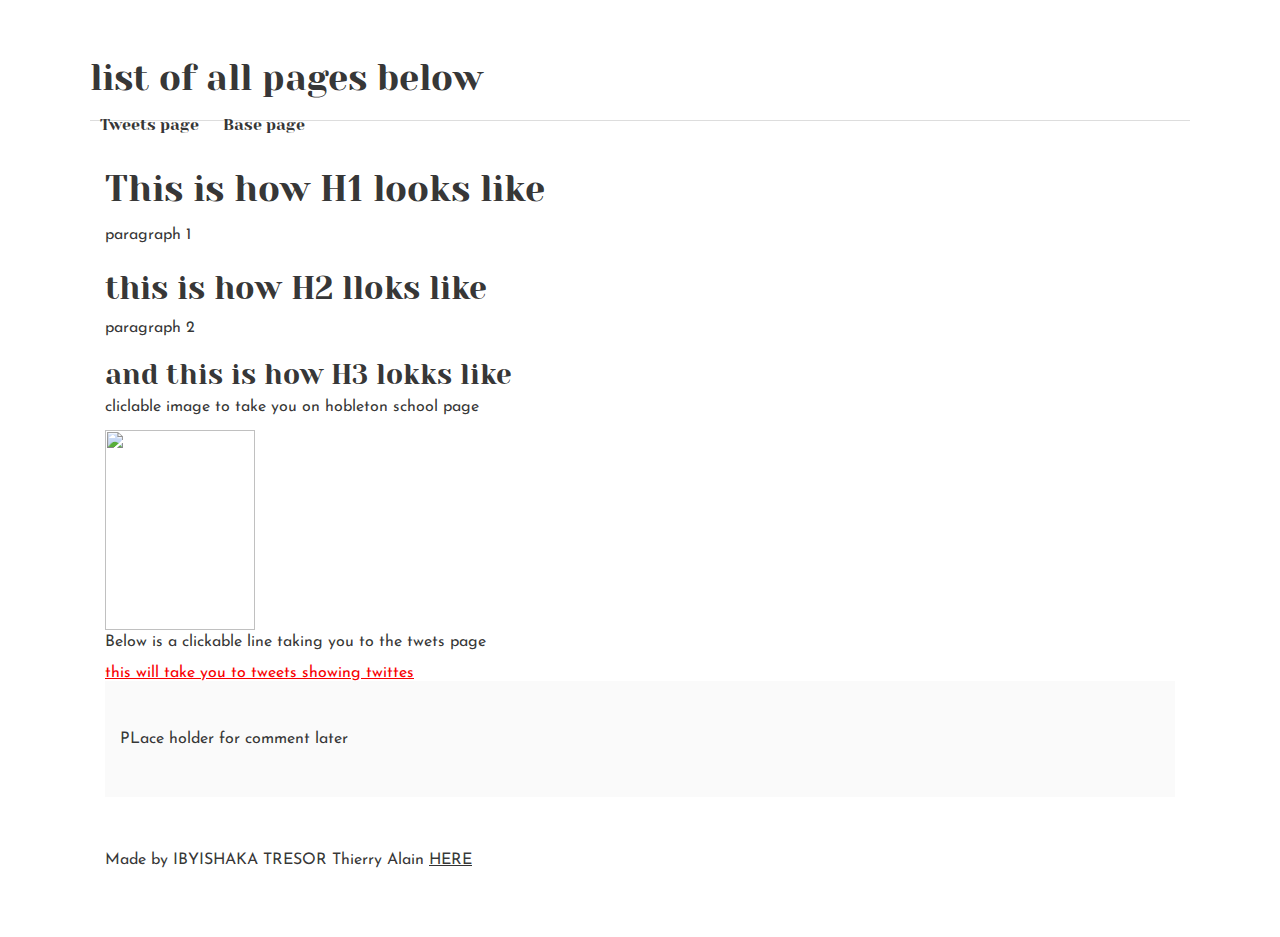
==== css-basics/index.html @ 06841880 "css baaics" ====
<!DOCTYPE html>
<html>
  <head>
    <title> HTML Basics</title>
    <meta charset="UTF-8">
    <link href="base.css" rel="stylesheet">
    <link href="styles.css" rel="stylesheet">
  </head>
  <body>
    <header>
      <h1>list of all pages below</h1>
      <ul>
        <li> <a href="tweets.html" target="_blank">Tweets page</a></li>
        <li> <a href="base-index.html" target="_blank"> Base page </a> </li>
      </ul>
    </header>
    <main>
  <article>
    <h1>This is how H1 looks like </h1>
   <p>paragraph 1</p>
   <h2>this is how H2 lloks like  </h2>
   <p>paragraph 2</p>
   <h3>and this is how H3 lokks like  </h3>
   <p> cliclable image to take you on hobleton school page </p>
   <a href="https://www.holbertonschool.com"><img src="1.jpg" height="200 px" width="150 px"></a>
   <p>Below is a clickable  line taking you to the twets page </p>
   <a href="tweets.html"> this will take you to tweets showing twittes </a>
   <aside>PLace holder for comment later</aside>
  </article>
</main>
<footer>Made by IBYISHAKA TRESOR Thierry Alain <a href=" https://github.com/tibyishaka" target="_blank"><b>HERE</b></a></footer>
  </body>
</html>
---- css-basics/base.css ----
/* Importing webfonts */
/* (If you're learning CSS, you should disregard that) */

@import url(https://fonts.googleapis.com/css?family=Yeseva+One);
@import url(https://fonts.googleapis.com/css?family=Josefin+Sans:400,700,700italic,400italic);


/* CSS reset rules */

html, body {
	height: 100%;
	min-height: 100%;
}
html, body, div, span, applet, object, iframe,
h1, h2, h3, h4, h5, h6, p, blockquote, pre,
a, abbr, acronym, address, big, cite, code,
del, dfn, img, ins, kbd, q, s, samp,
small, strike, sub, sup, tt, var,
b, u, i, center,
dl, dt, dd,
fieldset, form, label, legend,
table, caption, tbody, tfoot, thead, tr, th, td,
article, aside, canvas, details, embed, 
figure, figcaption, footer, header, hgroup, 
menu, nav, output, ruby, section, summary,
time, mark, audio, video {
	margin: 0;
	padding: 0;
	border: 0;
	font-size: 100%;
	font: inherit;
	vertical-align: baseline;
}
/* HTML5 display-role reset for older browsers */
article, aside, details, figcaption, figure, 
footer, header, hgroup, menu, nav, section {
	display: block;
}
body {
	line-height: 1;
}
blockquote, q {
	quotes: none;
}
blockquote:before, blockquote:after,
q:before, q:after {
	content: '';
	content: none;
}
table {
	border-collapse: collapse;
	border-spacing: 0;
}


/* Fonts and colors */

body {
	font-family: 'Josefin Sans', serif;
	color: rgba(0, 0, 0, 0.8);
}
h1, h2, h3, h4, h5, h6, header {
	font-family: 'Yeseva One', sans-serif;
}
article {
}
header {
	border-bottom: 1px solid rgb(221,221,221);
	transition: border-bottom-color 1s ease;
}
header a {
	color: rgba(0, 0, 0, 0.8);
}
aside {
	background: #FAFAFA;
}
aside p {
	border: 1px solid #bbb;
	background: #ddd;
	color: black;
}
footer a {
	color: rgba(0, 0, 0, 0.8);
}
a {
	color: #F80002;
}


/* Positioning and margins */

@media (min-width: 1100px) {
	body {
		width: 1100px;
		margin: 0 auto;
	}
}

article {
	padding: 50px 15px;
}
article > *:first-child {
	margin-top: 0;
}
aside {
	padding: 50px 15px;
}
header .right {
	float: right;
	margin: 0 10px 15px;
}


/* Header */
header {
	padding: 20px 0;
	height: 80px;
}
header ul {
	list-style: none;
	margin: 0;
	padding: 0;
}
header li {
	display: inline;
	vertical-align:middle;
}
header li:first-child {
	margin: 0;
}
header li a {
	margin: 0 10px;
}
header li.logo {
	font-size: 36px;
}
header a {
	text-decoration: none;
}


/* Aside */

aside p {
	border-radius: 10px;
	padding: 20px 20px;
}


/* Footer */

footer {
	padding: 5px 15px;
	height: 80px;
}


/* Text styles and margins */

p {
	margin-bottom: 15px;
}
h1 {
	font-size: 36px;
	margin: 40px 0 20px;
}
h2 {
	font-size: 32px;
	margin: 30px 0 15px;
}
h3 {
	font-size: 28px;
	margin: 25px 0 10px;
}
h4 {
	font-size: 20px;
	font-weight: bold;
	margin: 20px 0 10px;
}
h5 {
	font-size: 18px;
	font-weight: bold;
	margin: 15px 0 10px;
}
h6 {
	font-weight: bold;
	margin: 5px 0;
}

@media (max-width: 800px) {
  body.works_on_smartphone {
  	display: block;
  }
  body.works_on_smartphone main {
  	display: block;
  }
  header .right {
  	float: none;
  }
}
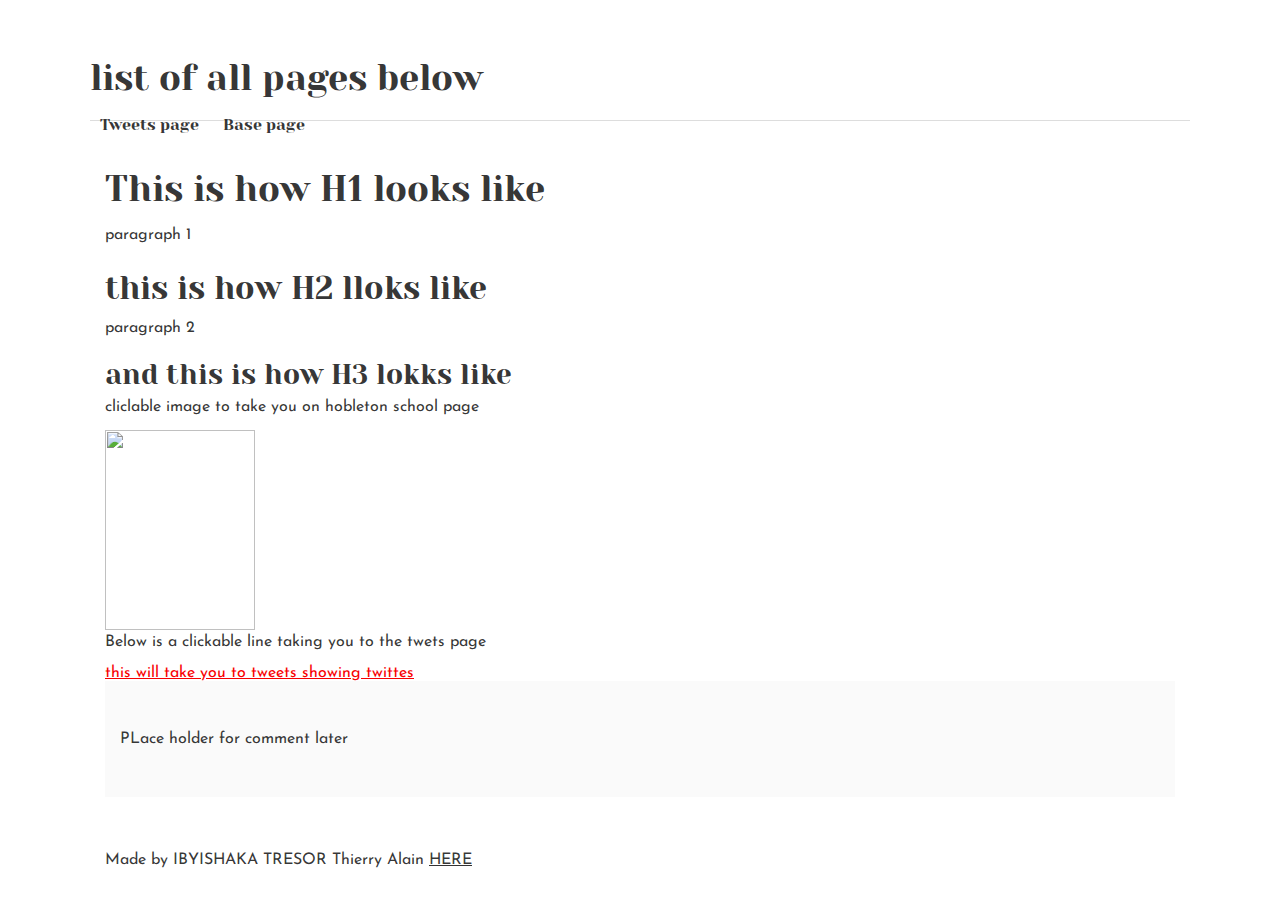
==== commit 88e441c1: "changes done on index file" ====
--- a/css-basics/index.html
+++ b/css-basics/index.html
@@ -6,7 +6,7 @@
     <link href="base.css" rel="stylesheet">
     <link href="styles.css" rel="stylesheet">
   </head>
-  <body>
+  <body class="works_on_smartphone">
     <header>
       <h1>list of all pages below</h1>
       <ul>
--- a/css-basics/base.css
+++ b/css-basics/base.css
@@ -36,6 +36,12 @@
 footer, header, hgroup, menu, nav, section {
 	display: block;
 }
+main{
+  display: flex ;
+  flex-direction: row;
+  flex:auto;
+
+}
 body {
 	line-height: 1;
 }
@@ -58,11 +64,15 @@
 body {
 	font-family: 'Josefin Sans', serif;
 	color: rgba(0, 0, 0, 0.8);
+  display:flex;
+  flex-direction: column;
 }
 h1, h2, h3, h4, h5, h6, header {
 	font-family: 'Yeseva One', sans-serif;
 }
 article {
+  flex: 2;
+  overflow-y: auto;
 }
 header {
 	border-bottom: 1px solid rgb(221,221,221);
@@ -104,6 +114,8 @@
 }
 aside {
 	padding: 50px 15px;
+  flex : 1;
+  overflow-y: auto;
 }
 header .right {
 	float: right;
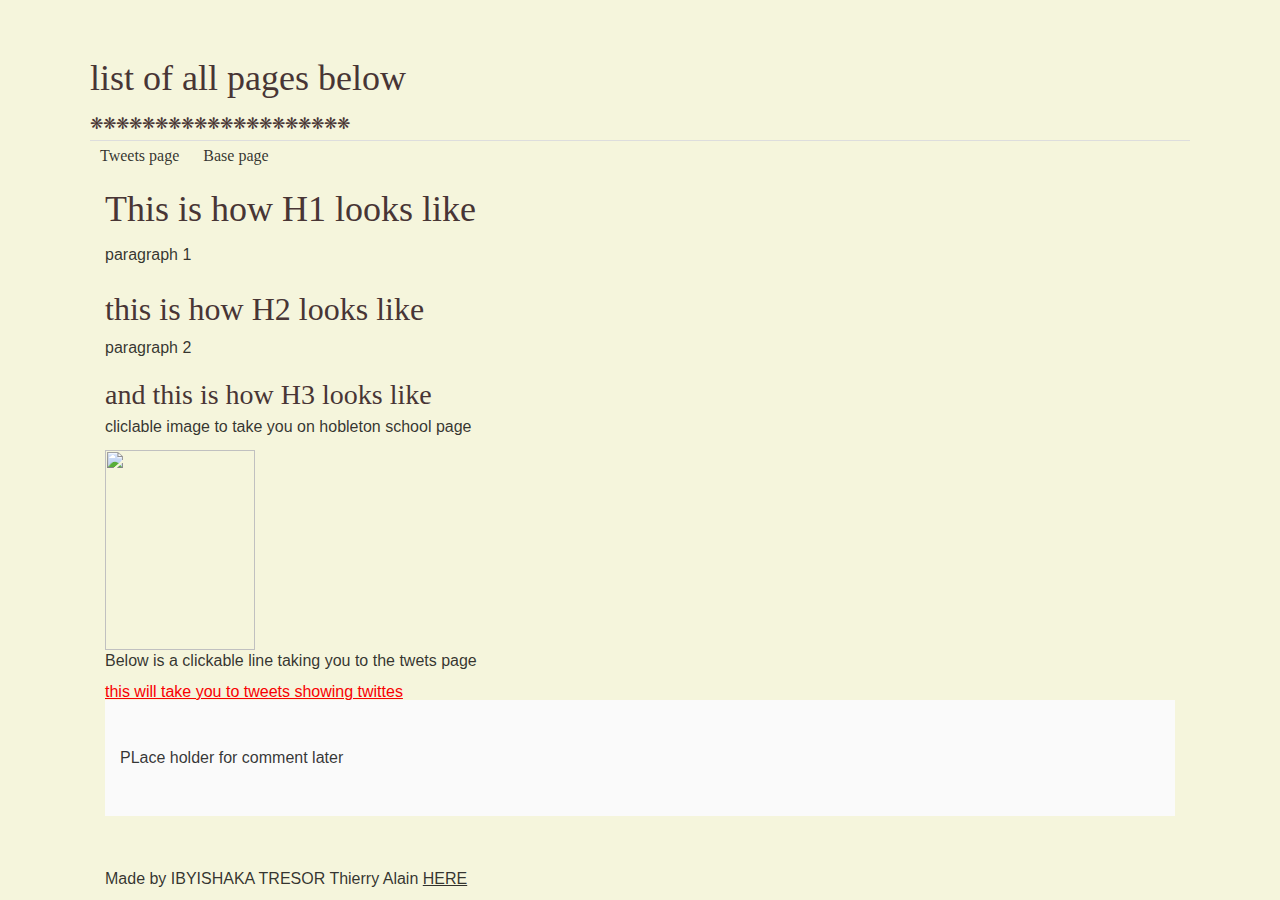
==== commit 94b5fbcd: "done with styles and index" ====
--- a/css-basics/index.html
+++ b/css-basics/index.html
@@ -7,20 +7,21 @@
     <link href="styles.css" rel="stylesheet">
   </head>
   <body class="works_on_smartphone">
-    <header>
+    <header class="header">
       <h1>list of all pages below</h1>
-      <ul>
+      <p class="logo">❋❋❋❋❋❋❋❋❋❋❋❋❋❋❋❋❋❋❋❋</p>
+      <ol>
         <li> <a href="tweets.html" target="_blank">Tweets page</a></li>
         <li> <a href="base-index.html" target="_blank"> Base page </a> </li>
-      </ul>
+      </ol>
     </header>
-    <main>
+    <main class="main">
   <article>
     <h1>This is how H1 looks like </h1>
    <p>paragraph 1</p>
-   <h2>this is how H2 lloks like  </h2>
+   <h2>this is how H2 looks like  </h2>
    <p>paragraph 2</p>
-   <h3>and this is how H3 lokks like  </h3>
+   <h3>and this is how H3 looks like  </h3>
    <p> cliclable image to take you on hobleton school page </p>
    <a href="https://www.holbertonschool.com"><img src="1.jpg" height="200 px" width="150 px"></a>
    <p>Below is a clickable  line taking you to the twets page </p>
--- a/css-basics/styles.css
+++ b/css-basics/styles.css
@@ -0,0 +1,203 @@
+/* Importing webfonts */
+/* (If you're learning CSS, you should disregard that) */
+
+
+
+
+/* CSS reset rules */
+
+html, body {
+	height: 100%;
+	min-height: 100%;
+}
+html, body, div, span, applet, object, iframe,
+h1, h2, h3, h4, h5, h6, p, blockquote, pre,
+a, abbr, acronym, address, big, cite, code,
+del, dfn, img, ins, kbd, q, s, samp,
+small, strike, sub, sup, tt, var,
+b, u, i, center,
+dl, dt, dd,
+fieldset, form, label, legend,
+table, caption, tbody, tfoot, thead, tr, th, td,
+article, aside, canvas, details, embed, 
+figure, figcaption, footer, header, hgroup, 
+menu, nav, output, ruby, section, summary,
+time, mark, audio, video {
+	margin: 0;
+	padding: 0;
+	border: 0;
+	font-size: 100%;
+	font: inherit;
+	vertical-align: baseline;
+}
+/* HTML5 display-role reset for older browsers */
+article, aside, details, figcaption, figure, 
+footer, header, hgroup, menu, nav, section {
+	display: block;
+}
+body {
+	line-height: 1;
+}
+blockquote, q {
+	quotes: none;
+}
+blockquote:before, blockquote:after,
+q:before, q:after {
+	content: '';
+	content: none;
+}
+table {
+	border-collapse: collapse;
+	border-spacing: 0;
+}
+
+
+/* Fonts and colors */
+
+body {
+	font-family :'Trebuchet MS', 'Lucida Sans Unicode', 'Lucida Grande', 'Lucida Sans', Arial, sans-serif;
+	color: rgba(0, 0, 0, 0.8);
+  background-color: beige;
+}
+h1, h2, h3, h4, h5, h6, header {
+	font-family: 'Times New Roman', Times, serif;
+	color: #483535;
+}
+header {
+	border-bottom: 1px solid rgb(221,221,221);
+	transition: border-bottom-color 1s ease;
+}
+header a {
+	color: rgba(0, 0, 0, 0.8);
+}
+aside {
+	background: #FAFAFA;
+}
+aside p {
+	border: 1px solid #bbb;
+	background: #ddd;
+	color: black;
+}
+footer a {
+	color: rgba(0, 0, 0, 0.8);
+}
+a {
+	color: #F80002;
+}
+
+
+/* Positioning and margins */
+
+@media (min-width: 1100px) {
+	body {
+		width: 1100px;
+		margin: 0 auto;
+	}
+}
+
+article {
+	padding: 50px 15px;
+}
+article > *:first-child {
+	margin-top: 0;
+}
+aside {
+	padding: 50px 15px;
+}
+header .right {
+	float: right;
+	margin: 0 10px 15px;
+}
+
+
+/* Header */
+header {
+	padding: 20px 0;
+	height: 100px;
+}
+header ol {
+	list-style: none;
+	margin: 0;
+	padding: 0;
+}
+header li {
+	display: inline;
+	vertical-align:middle;
+}
+header li:first-child {
+	margin: 0;
+}
+header li a {
+	margin: 0 10px;
+}
+header li.logo {
+	font-size: 80px;
+}
+header a {
+	text-decoration: none;
+}
+
+header a :hover {
+  color:#F80002;
+  height: 250 px ;
+  width : 125 px ;
+}
+/* Aside */
+
+aside p {
+	border-radius: 10px;
+	padding: 20px 20px;
+}
+
+
+/* Footer */
+
+footer {
+	padding: 5px 15px;
+	height: 80px;
+}
+
+
+/* Text styles and margins */
+
+p {
+	margin-bottom: 15px;
+}
+h1 {
+	font-size: 36px;
+	margin: 40px 0 20px;
+}
+h2 {
+	font-size: 32px;
+	margin: 30px 0 15px;
+}
+h3 {
+	font-size: 28px;
+	margin: 25px 0 10px;
+}
+h4 {
+	font-size: 20px;
+	font-weight: bold;
+	margin: 20px 0 10px;
+}
+h5 {
+	font-size: 18px;
+	font-weight: bold;
+	margin: 15px 0 10px;
+}
+h6 {
+	font-weight: bold;
+	margin: 5px 0;
+}
+
+@media (max-width: 800px) {
+  body.works_on_smartphone {
+  	display: block;
+  }
+  body.works_on_smartphone main {
+  	display: block;
+  }
+  header .right {
+  	float: none;
+  }
+}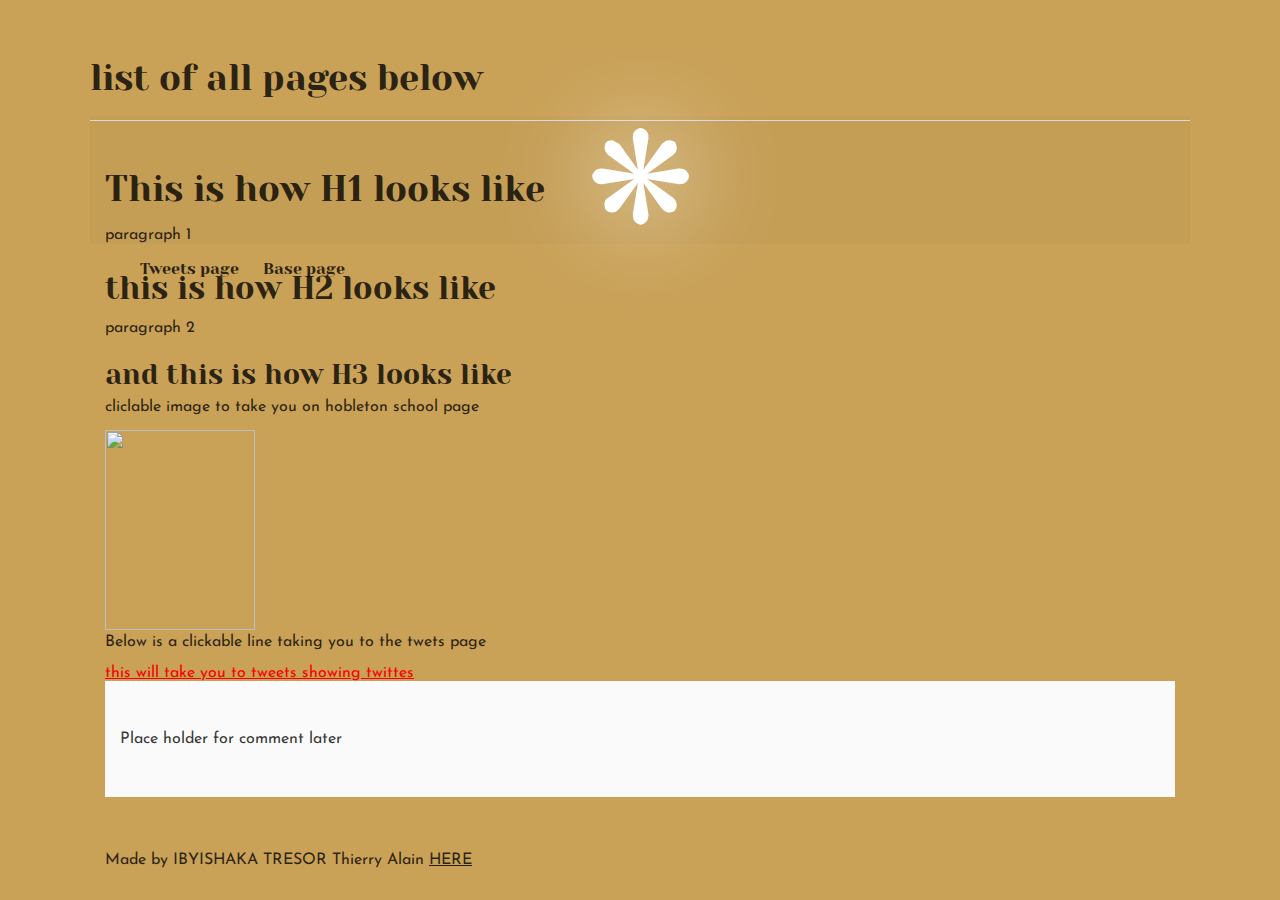
==== commit d2890fb6: "changed styles .css" ====
--- a/css-basics/index.html
+++ b/css-basics/index.html
@@ -9,7 +9,7 @@
   <body class="works_on_smartphone">
     <header class="header">
       <h1>list of all pages below</h1>
-      <p class="logo">❋❋❋❋❋❋❋❋❋❋❋❋❋❋❋❋❋❋❋❋</p>
+      <div><p class="logo">&#10059</p></div>
       <ol>
         <li> <a href="tweets.html" target="_blank">Tweets page</a></li>
         <li> <a href="base-index.html" target="_blank"> Base page </a> </li>
@@ -26,7 +26,7 @@
    <a href="https://www.holbertonschool.com"><img src="1.jpg" height="200 px" width="150 px"></a>
    <p>Below is a clickable  line taking you to the twets page </p>
    <a href="tweets.html"> this will take you to tweets showing twittes </a>
-   <aside>PLace holder for comment later</aside>
+   <aside>Place holder for comment later</aside>
   </article>
 </main>
 <footer>Made by IBYISHAKA TRESOR Thierry Alain <a href=" https://github.com/tibyishaka" target="_blank"><b>HERE</b></a></footer>
--- a/css-basics/styles.css
+++ b/css-basics/styles.css
@@ -1,203 +1,47 @@
-/* Importing webfonts */
-/* (If you're learning CSS, you should disregard that) */
-
-
-
-
-/* CSS reset rules */
-
-html, body {
-	height: 100%;
-	min-height: 100%;
+/* Body */
+body {
+    display: flex;
+    flex-direction: column;
+    background-color: rgb(201, 161, 87);
+    border: 8px;
 }
-html, body, div, span, applet, object, iframe,
-h1, h2, h3, h4, h5, h6, p, blockquote, pre,
-a, abbr, acronym, address, big, cite, code,
-del, dfn, img, ins, kbd, q, s, samp,
-small, strike, sub, sup, tt, var,
-b, u, i, center,
-dl, dt, dd,
-fieldset, form, label, legend,
-table, caption, tbody, tfoot, thead, tr, th, td,
-article, aside, canvas, details, embed, 
-figure, figcaption, footer, header, hgroup, 
-menu, nav, output, ruby, section, summary,
-time, mark, audio, video {
-	margin: 0;
-	padding: 0;
-	border: 0;
-	font-size: 100%;
-	font: inherit;
-	vertical-align: baseline;
+/* Logo */
+.header p{
+    display: flex;
+    flex-direction: row;
+    justify-content: center;
+    align-items: center;
+    background-color: #084b2c05;
+    color: white;
+    height: auto;
+    width: auto;
+    flex: 2;
 }
-/* HTML5 display-role reset for older browsers */
-article, aside, details, figcaption, figure, 
-footer, header, hgroup, menu, nav, section {
-	display: block;
+.header ol {
+  position: relative ;
 }
-body {
-	line-height: 1;
-}
-blockquote, q {
-	quotes: none;
-}
-blockquote:before, blockquote:after,
-q:before, q:after {
-	content: '';
-	content: none;
-}
-table {
-	border-collapse: collapse;
-	border-spacing: 0;
+/* Main */
+main {
+    display: flex;
+    flex-direction: row;
+    height: auto;
+    width: auto;
+    flex: auto;
 }
 
-
-/* Fonts and colors */
-
-body {
-	font-family :'Trebuchet MS', 'Lucida Sans Unicode', 'Lucida Grande', 'Lucida Sans', Arial, sans-serif;
-	color: rgba(0, 0, 0, 0.8);
-  background-color: beige;
-}
-h1, h2, h3, h4, h5, h6, header {
-	font-family: 'Times New Roman', Times, serif;
-	color: #483535;
-}
-header {
-	border-bottom: 1px solid rgb(221,221,221);
-	transition: border-bottom-color 1s ease;
-}
-header a {
-	color: rgba(0, 0, 0, 0.8);
-}
-aside {
-	background: #FAFAFA;
-}
-aside p {
-	border: 1px solid #bbb;
-	background: #ddd;
-	color: black;
-}
-footer a {
-	color: rgba(0, 0, 0, 0.8);
-}
-a {
-	color: #F80002;
+/* Article */
+article {
+    flex: 2;
+    overflow-y: auto;
 }
 
-
-/* Positioning and margins */
-
-@media (min-width: 1100px) {
-	body {
-		width: 1100px;
-		margin: 0 auto;
-	}
+/* Aside */
+aside {
+    flex: 1;
+    overflow-y: auto;
 }
 
-article {
-	padding: 50px 15px;
-}
-article > *:first-child {
-	margin-top: 0;
-}
-aside {
-	padding: 50px 15px;
-}
-header .right {
-	float: right;
-	margin: 0 10px 15px;
-}
-
-
-/* Header */
-header {
-	padding: 20px 0;
-	height: 100px;
-}
-header ol {
-	list-style: none;
-	margin: 0;
-	padding: 0;
-}
-header li {
-	display: inline;
-	vertical-align:middle;
-}
-header li:first-child {
-	margin: 0;
-}
-header li a {
-	margin: 0 10px;
-}
-header li.logo {
-	font-size: 80px;
-}
-header a {
-	text-decoration: none;
-}
-
-header a :hover {
-  color:#F80002;
-  height: 250 px ;
-  width : 125 px ;
-}
-/* Aside */
-
-aside p {
-	border-radius: 10px;
-	padding: 20px 20px;
-}
-
-
-/* Footer */
-
-footer {
-	padding: 5px 15px;
-	height: 80px;
-}
-
-
-/* Text styles and margins */
-
-p {
-	margin-bottom: 15px;
-}
-h1 {
-	font-size: 36px;
-	margin: 40px 0 20px;
-}
-h2 {
-	font-size: 32px;
-	margin: 30px 0 15px;
-}
-h3 {
-	font-size: 28px;
-	margin: 25px 0 10px;
-}
-h4 {
-	font-size: 20px;
-	font-weight: bold;
-	margin: 20px 0 10px;
-}
-h5 {
-	font-size: 18px;
-	font-weight: bold;
-	margin: 15px 0 10px;
-}
-h6 {
-	font-weight: bold;
-	margin: 5px 0;
-}
-
-@media (max-width: 800px) {
-  body.works_on_smartphone {
-  	display: block;
-  }
-  body.works_on_smartphone main {
-  	display: block;
-  }
-  header .right {
-  	float: none;
-  }
+.logo{
+    font-size: 8rem;
+    text-shadow: 0px 0px 100px;
 }